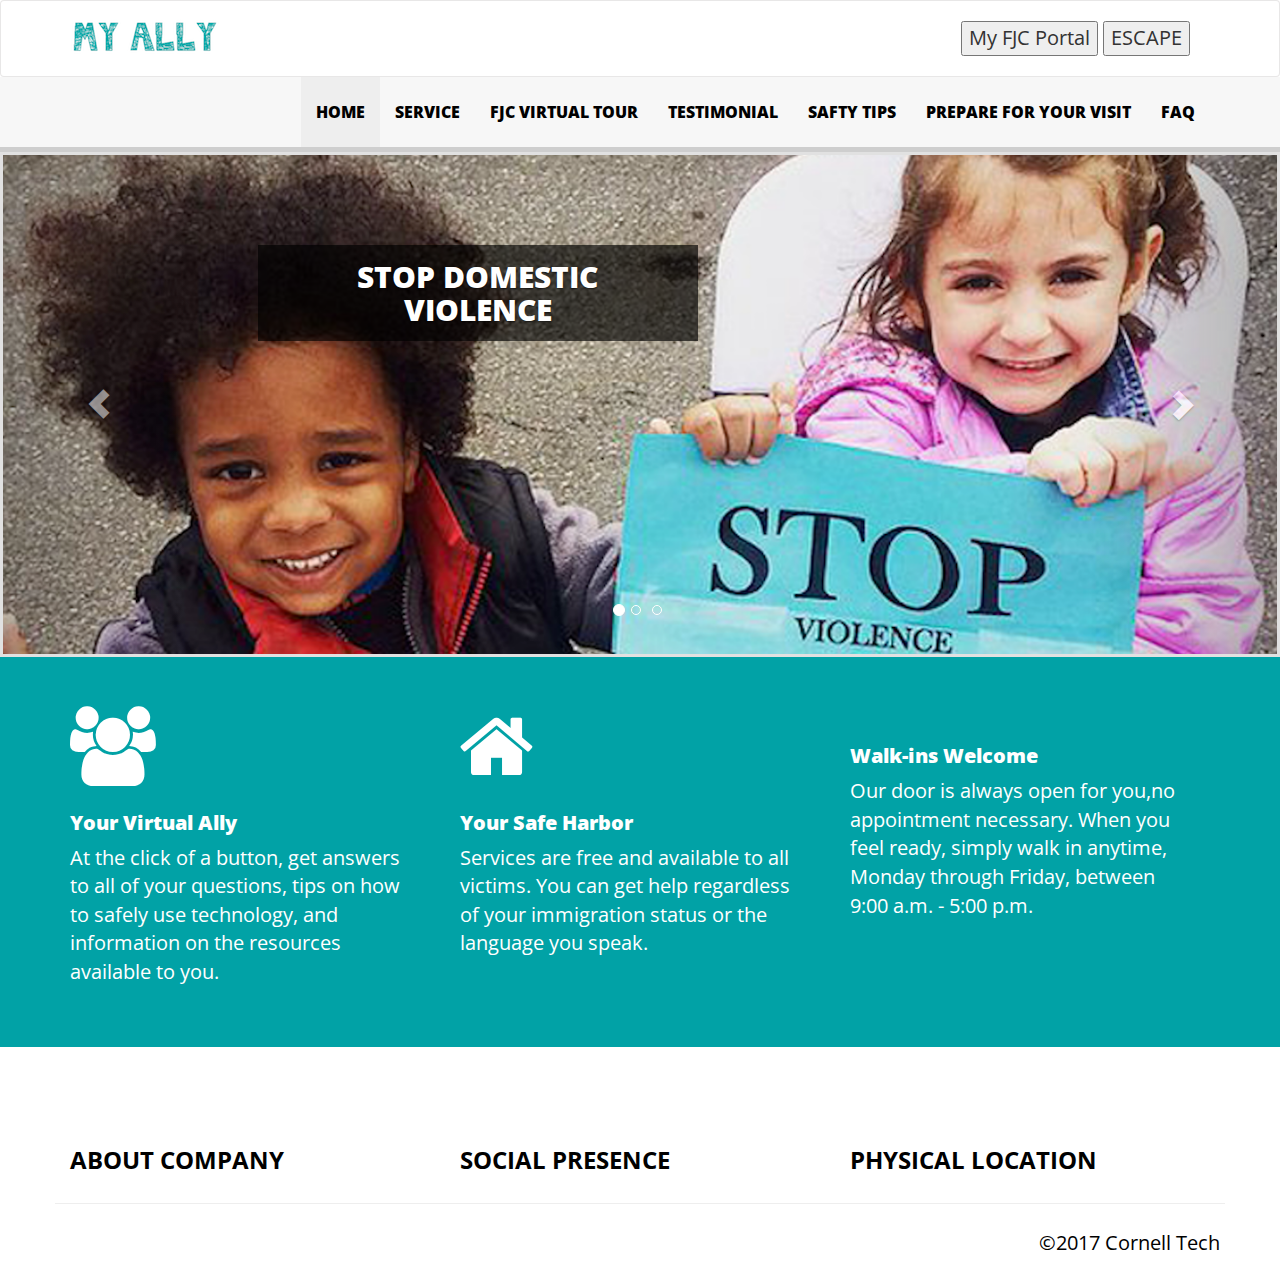
==== index.html @ 75438a45 "update" ====
﻿<!DOCTYPE html>
<html xmlns="http://www.w3.org/1999/xhtml">
<head>
    <meta charset="utf-8" />
    <meta name="viewport" content="width=device-width, initial-scale=1, maximum-scale=1" />
    <meta name="description" content="" />
    <meta name="author" content="" />
    <!--[if IE]>
        <meta http-equiv="X-UA-Compatible" content="IE=edge,chrome=1">
        <![endif]-->
    <title>My Ally</title>

    <!-- BOOTSTRAP CORE STYLE  -->
    <link href="assets/css/bootstrap.css" rel="stylesheet" />
    <!-- FONT AWESOME STYLE  -->
    <link href="assets/css/font-awesome.css" rel="stylesheet" />
    <!-- ANIMATE STYLE  -->
    <link href="assets/css/animate.css" rel="stylesheet" />
    <!-- FLEXSLIDER STYLE  -->
    <link href="assets/css/flexslider.css" rel="stylesheet" />
    <!-- CUSTOM STYLE  -->
    <link href="assets/css/style.css" rel="stylesheet" />
    <!-- GOOGLE FONTS  -->
    <link href='http://fonts.googleapis.com/css?family=Open+Sans+Condensed:300' rel='stylesheet' type='text/css' />
     <link href='http://fonts.googleapis.com/css?family=Open+Sans' rel='stylesheet' type='text/css' />
    <link href='http://fonts.googleapis.com/css?family=Lobster' rel='stylesheet' type='text/css' />
    
</head>
<body>

 <div class="navbar navbar-inverse set-radius-zero" >
        <div class="container">
            <div class="navbar-header">
                <button type="button" class="navbar-toggle" data-toggle="collapse" data-target=".navbar-collapse">
                    <span class="icon-bar"></span>
                    <span class="icon-bar"></span>
                    <span class="icon-bar"></span>
                </button>
                <a class="navbar-brand" href="index.html">

                    <img src="assets/img/logo.png" />
                </a>

            </div>
            <div class="right-div">
            <button type="button">My FJC Portal</button>
            <button type="button">ESCAPE</button>
<!-- <strong>Support : </strong>  info@yourdomain.com -->
            </div>
          
        </div>
    </div>
    <!-- LOGO HEADER END-->
    <section class="menu-section">
        <div class="container">
            <div class="row ">
                <div class="col-md-12">
                    <div class="navbar-collapse collapse ">
                        <ul id="menu-top" class="nav navbar-nav navbar-right">
                            <li><a href="index.html" class="menu-top-active" >HOME</a></li>
                            <li><a href="blank.html">SERVICE</a></li>

                             <li><a href="gallery.html" >FJC VIRTUAL TOUR</a></li>
                             <li><a href="features.html">TESTIMONIAL</a></li>
                            <li><a href="contact.html">SAFTY TIPS</a></li>
                            <li><a href="blank.html">PREPARE FOR YOUR VISIT</a></li>
                            <li><a href="faq.html">FAQ</a></li>

                        </ul>
                    </div>
                </div>

            </div>
        </div>
    </section>
     <!-- MENU SECTION END-->
    <div id="slideshow-sec">
        <div id="carousel-div" class="carousel slide" data-ride="carousel" >
                   
                    <div class="carousel-inner">
                        <div class="item active">

                            <img src="assets/img/tt1.png" alt="" />
                            <div class="carousel-caption">
                          <h1 class="wow slideInLeft" data-wow-duration="2s" > Stop Domestic Violence</h1>      
                                 <!-- <h2 class="wow slideInRight" data-wow-duration="2s" >Muti Purpose Use</h2>   -->
                            </div>
                           
                        </div>
                        <div class="item">
                            <img src="assets/img/tt2.jpg" alt="" />
                            <div class="carousel-caption">
                          <h1 class="wow slideInLeft" data-wow-duration="2s" >Fight against Domestic Violence</h1>      
                                 <!-- <h2 class="wow slideInRight" data-wow-duration="2s" >Bootstrap 3.2</h2>   -->
                            </div>
                        </div>
                        <div class="item">
                            <img src="assets/img/tt3.jpg" alt="" />
                            <div class="carousel-caption"><h1 class="wow slideInLeft" data-wow-duration="2s" >We Need a Peaceful Family </h1>      
                                 <!-- <h2 class="wow slideInRight" data-wow-duration="2s" >Free To Download</h2>   -->
                            </div>
                           
                        </div>
                    </div>
                    <!--INDICATORS-->
                     <ol class="carousel-indicators">
                        <li data-target="#carousel-div" data-slide-to="0" class="active"></li>
                        <li data-target="#carousel-div" data-slide-to="1"></li>
                        <li data-target="#carousel-div" data-slide-to="2"></li>
                    </ol>
                    <!--PREVIUS-NEXT BUTTONS-->
                     <a class="left carousel-control" href="#carousel-div" data-slide="prev">
    <span class="glyphicon glyphicon-chevron-left"></span>
  </a>
  <a class="right carousel-control" href="#carousel-div" data-slide="next">
    <span class="glyphicon glyphicon-chevron-right"></span>
  </a>
                </div>
    </div>
    <!-- SLIDESHOW SECTION END-->
    <div class="below-slideshow">
         <div class="container">
        <div class="row">
            <div class="col-lg-4 col-md-4 col-sm-4 col-xs-12">
                <div class="txt-block">

              
                <i class="fa fa-users fa-4x"></i>

									<h4>Your Virtual Ally</h4>
									<p >
										At the click of a button, get answers to all of your questions, tips on how to safely use technology, and information on the resources available to you.
 
									</p>
                      </div>
            </div>
            <div class="col-lg-4 col-md-4 col-sm-4 col-xs-12">
                <div class="txt-block">

              
                <i class="fa fa-home fa-4x"></i>
									<h4>Your Safe Harbor</h4>
									<p >
										Services are free and available to all victims. You can get help regardless of your immigration status or the language you speak.
									</p>
                      </div>
            </div>
            <div class="col-lg-4 col-md-4 col-sm-4 col-xs-12">
                <div class="txt-block">

              
                <i class="fa fa-gtip fa-4x"></i>
									<h4>Walk-ins Welcome</h4>
									<p >
										Our door is always open for you,no appointment necessary. When you feel ready, simply walk in anytime, Monday through Friday, between 9:00 a.m. - 5:00 p.m.
									</p>
                      </div>
            </div>
        </div>

    </div>
    </div>
    <!-- BELOW SLIDESHOW SECTION END-->
<!--       <div class="container">
        <div class="row">
            <div class="col-lg-12 col-md-12 col-sm-12 col-xs-12">
             <h1 class="tag-home">  Lorem ipsum dolor sit amet, <strong>consectetur adipiscing elit</strong>. Mauris sagittis felis dolor vitae. Mauris sagittis felis dolor vitae Mauris sagittis felis dolor vitae.</h1> 
               <hr />
                 </div>
            </div>
          </div> -->
     <!-- TAG HOME SECTION END-->
   
<!--             <div class="container">
             
        <div class="row pad-set">
            <div class="col-lg-6 col-md-6 col-sm-6 col-xs-12">
                <div class="just-txt-div">
                    <h2>JUST A CREATIVE THOUGHT</h2>
                    <br />
                <p>
                     Lorem ipsum dolor sit amet, <strong>consectetur adipiscing elit</strong>. 
                    Mauris sagittis felis dolor vitae. Mauris sagittis felis dolor vitae Mauris sagittis 
                    felis dolor vitae.
                </p>
                     <p>
                     Lorem ipsum dolor sit amet, <strong>consectetur adipiscing elit</strong>. 
                    Mauris sagittis felis dolor vitae. Mauris sagittis felis dolor vitae Mauris sagittis 
                    felis dolor vitae.
                </p>
                    <p>
                     Lorem ipsum dolor sit amet, <strong>consectetur adipiscing elit</strong>. 
                    Mauris sagittis felis dolor vitae. Mauris sagittis felis dolor vitae Mauris sagittis 
                    felis dolor vitae.
                </p>
                </div>
                
                </div>
             <div class="col-lg-6 col-md-6 col-sm-6 col-xs-12">
                  <div class="just-txt-div">
                      <br />
                 <iframe class="vedio-style" src="http://www.youtube.com/embed/VpZmIiIXuZ0"></iframe>
                      </div>
                </div>
            </div>
          </div>       -->
  
   <!--VEDIO SECTION END-->
  <!--   <div class="parallax-like">
        <div class="overlay">

       
       <div class="container">
        <div class="row">
            <div class="col-lg-3 col-md-3 col-sm-3 col-xs-12">
                <div class="just-txt-div">
                  <strong> 300+</strong> 
                    <p>
                        Clients
                    </p>
                </div>
                </div>
            <div class="col-lg-3 col-md-3 col-sm-3 col-xs-12">
                <div class="just-txt-div">
                  <strong> 100+</strong> 
                    <p>
                        Offices
                    </p>
                </div>
                </div>
            <div class="col-lg-3 col-md-3 col-sm-3 col-xs-12">
                <div class="just-txt-div">
                  <strong> 50000+</strong> 
                    <p>
                        Employees
                    </p>
                </div>
                </div>
            <div class="col-lg-3 col-md-3 col-sm-3 col-xs-12">
                <div class="just-txt-div">
                  <strong> 500+</strong> 
                    <p>
                        Projects
                    </p>
                </div>
                </div>
            </div>
           </div>
             </div>
    </div> -->
     <!-- PARALLAX LIKE SECTION END-->
 <!--    <div class="just-sec">
        

        <div class="container">
             <div class="row">
            <div class="col-lg-12 col-md-12 col-sm-12 col-xs-12">
                <h1 class="head-line">Feature List </h1>
                </div>
            </div>
        <div class="row">
            <div class="col-lg-4 col-md-4 col-sm-4 col-xs-12">
                <div class="just-txt-div">

              
                <i class="fa fa-exchange fa-3x"></i>
									<h4>Hand Crafted </h4>
									<p >
										Lorem ipsum dolor sit amet, consectetur adipiscing elit. Mauris sagittis felis dolor vitae.
									</p>
                   
                      </div>
            </div>
            <div class="col-lg-4 col-md-4 col-sm-4 col-xs-12">
                <div class="just-txt-div">

              
                <i class="fa fa-key fa-3x"></i>
									<h4>Easy To Customize</h4>
									<p >
										Lorem ipsum dolor sit amet, consectetur adipiscing elit. Mauris sagittis felis dolor vitae.
									</p>
                    
                      </div>
            </div>
            <div class="col-lg-4 col-md-4 col-sm-4 col-xs-12">
                <div class="just-txt-div">

              
                <i class="fa fa-legal fa-3x"></i>
									<h4>Light Weight</h4>
									<p >
										Lorem ipsum dolor sit amet, consectetur adipiscing elit. Mauris sagittis felis dolor vitae.
									</p>
                 
                      </div>
            </div>
        </div>
             
    </div>
    </div>   -->       
     <!--JUST SECTION END-->
  <!--     <div class="container " >
         <div class="row ">
            <div class="col-lg-12 col-md-12 col-sm-12 col-xs-12">
                <h1 class="head-line">Our Clients </h1>
                <br />
                </div>
            </div>
             <div class="row ">
            <div class="col-lg-12 col-md-12 col-sm-12 col-xs-12">
                <hr />
                 <div class="flexslider carousel">
          <ul class="slides">
            <li>
  	    	    <img src="assets/img/client.jpg" />
  	    		</li>
  	    		 <li>
  	    	    <img src="assets/img/client.jpg" />
  	    		</li>
               <li>
  	    	    <img src="assets/img/client.jpg" />
  	    		</li>
               <li>
  	    	    <img src="assets/img/client.jpg" />
  	    		</li>
            <li>
  	    	    <img src="assets/img/client.jpg" />
  	    		</li>
  	    		 <li>
  	    	    <img src="assets/img/client.jpg" />
  	    		</li>
               <li>
  	    	    <img src="assets/img/client.jpg" />
  	    		</li>
               <li>
  	    	    <img src="assets/img/client.jpg" />
  	    		</li>
              <li>
  	    	    <img src="assets/img/client.jpg" />
  	    		</li>
  	    		 <li>
  	    	    <img src="assets/img/client.jpg" />
  	    		</li>
               <li>
  	    	    <img src="assets/img/client.jpg" />
  	    		</li>
               <li>
  	    	    <img src="assets/img/client.jpg" />
  	    		</li>
              <li>
  	    	    <img src="assets/img/client.jpg" />
  	    		</li>
  	    		 <li>
  	    	    <img src="assets/img/client.jpg" />
  	    		</li>
               <li>
  	    	    <img src="assets/img/client.jpg" />
  	    		</li>
               <li>
  	    	    <img src="assets/img/client.jpg" />
  	    		</li>
              <li>
  	    	    <img src="assets/img/client.jpg" />
  	    		</li>
  	    		 <li>
  	    	    <img src="assets/img/client.jpg" />
  	    		</li>
               <li>
  	    	    <img src="assets/img/client.jpg" />
  	    		</li>
               <li>
  	    	    <img src="assets/img/client.jpg" />
  	    		</li>
          </ul>
        </div>
                <hr />
                <br />
                </div>
            </div>
         </div> -->
 <!--     CLIENT SECTION END
     <div class="container " >
             <div class="row">
            <div class="col-lg-10 col-md-10 col-sm-10 col-lg-offset-1 col-md-offset-1 col-sm-offset-1 col-xs-12 set-div">
                <div class="just-txt-div text-center">
                    <h3><strong>-- Lorem ipsum dolor sit --</strong> </h3>
                    <p>
                         Lorem Lorem ipsum dolor sit amet <strong> Lorem ipsum dolor sit ametLorem </strong> ipsum dolor sit ametLorem 
                ipsum dolor sit ametLorem ipsum dolor 
                      <br /><br />
                    </p>
                      <a class="btn btn-info btn-lg" href="#">Read More Here</a>
                    &nbsp;&nbsp;
                    <a class="btn btn-success btn-lg" href="#">Download Now </a>
                </div>
               
                </div>
            </div>
         </div>  -->
      <!--SET-DIV SECTION END-->
   
   <div class="footer-sec">
         <div class="container">
        <div class="row">
            <div class="col-lg-4 col-md-4 col-sm-4 col-xs-12">

              
									<h3> <strong>ABOUT COMPANY</strong> </h3>
									<!-- <p style="padding-right:50px;" >
										Lorem ipsum dolor sit amet, consectetur adipiscing elit. Mauris sagittis felis dolor vitae.
                                        Lorem ipsum dolor sit amet, consectetur adipiscing elit. Mauris sagittis felis dolor vitae.
									</p> -->
            </div>
            <div class="col-lg-4 col-md-4 col-sm-4 col-xs-12 social-div">
               

              
										<h3> <strong>SOCIAL PRESENCE</strong> </h3>
               <!--  We love to be social,Catch Us On
                <a href="#" ><h4>FACEBOOK </h4></a>
                   <a href="#" ><h4>TWITTER </h4></a>
                 <a href="#" ><h4>LINKEDIN </h4></a>
									 -->
                    
            </div>
            <div class="col-lg-4 col-md-4 col-sm-4 col-xs-12">
            <h3> <strong>PHYSICAL LOCATION</strong> </h3>
               <!--  Reach Us Below:
                <br />
                <h4>90/567, Raw Street Lane,</h4>
                 <h4>United States of America,</h4>
                 <h4>Pin: 309987-09</h4>
            </div> -->
        </div>
 <div class="row">
            <div class="col-lg-12 col-md-12 col-sm-12 col-xs-12">
                <hr />
                <div style="text-align:right;padding:5px;">
                    &copy;2017  Cornell Tech <a href="http://www.binarytheme.com/" style="color:#fff;" target="_blank" > </a>
                </div>
            </div>
    </div>
    </div>
       </div>
     <!--FOOTER SECTION END-->
      <!-- WE PUT SCRIPTS AT THE END TO LOAD PAGE FASTER-->
     <!--CORE SCRIPTS PLUGIN-->
    <script src="assets/js/jquery-1.11.1.min.js"></script>
     <!--BOOTSTRAP SCRIPTS PLUGIN-->
<script src="assets/js/bootstrap.js"></script>
     <!--WOW SCRIPTS PLUGIN-->
    <script src="assets/js/wow.js"></script>
     <!--FLEXSLIDER SCRIPTS PLUGIN-->
    <script src="assets/js/jquery.flexslider.js"></script>
     <!--CUSTOM SCRIPTS -->
    <script src="assets/js/custom.js"></script>
</body>

</html>
---- assets/css/style.css ----
﻿
/*=============================================================
    Authour URI: www.binarytheme.com
    License: Commons Attribution 3.0

    http://creativecommons.org/licenses/by/3.0/

    100% Free To use For Personal And Commercial Use.
    IN EXCHANGE JUST GIVE US CREDITS AND TELL YOUR FRIENDS ABOUT US
   
    ========================================================  */

/* =============================================================
   GENERAL STYLES
 ============================================================ */

body {
    font-family: 'Open Sans Condensed', sans-serif;
    font-size:20px;
}

h1,h2,h4 {
    font-family: 'Open Sans', sans-serif;
}
.just-txt-div {
    padding-bottom:30px;
    padding-top:30px;
}
.just-txt-div h3{
  text-align: center;
  color: #01a2a6
}
    .just-txt-div p {
        padding:10px;

    }
.head-line {
    font-weight:500;
    text-align:center;
    text-transform:uppercase;
    font-size:30px;
    font-family: 'Lobster', cursive;
}
.pad-set {
    padding-top:50px;
     padding-bottom:50px;
}
.pad-top {
     padding-top:50px;
}
/* =============================================================
   NAVBAR & MENU STYLES
 ============================================================ */

.right-div {
    float: right; 
    padding: 20px;
    font-size:20px;
}
#menu-top a {
    color:#000;
    text-decoration:none;
    font-weight:500;
    padding: 25px 15px 25px 15px;
    text-transform:uppercase;
    font-size:16px;
    font-weight:900;

}
.menu-section {
    background-color: #f7f7f7;
    border-bottom:5px solid #CECECE;
    width:100%
}
.menu-top-active {
    background-color:#eeeeee;
}
.navbar-inverse {
background-color: #FFF;
border-color: rgba(155, 153, 153, 0.23);

}

.navbar {
    min-height: 70px;
    margin-bottom: 0px;
   
}
.navbar-inverse .navbar-collapse, .navbar-inverse .navbar-form {
    border-color:transparent;
}
.navbar-toggle {
background-color: black;
border: 1px solid black;
}


/* =============================================================
   SLIDESHOW / CAROUSEL STYLES
 ============================================================ */

#carousel-div {
    border:3px solid #e1e1e1;
}
.carousel-caption {
    top:50px;
}
    .carousel-caption h1 {
        text-align:center;
        font-size:30px;
        font-weight:900;
        text-transform:uppercase;
        background-color:rgba(0, 0, 0, 0.65);
        max-width:440px;
        padding:15px 25px;
        


    }
     .carousel-caption h2 {
        text-align:center;
        font-size:25px;
        font-weight:900;
        text-transform:uppercase;
        background-color:rgba(0, 0, 0, 0.65);
        max-width:340px;
        padding:15px 25px;
        


    }
 /* =============================================================
    PAGE STYLES
 ============================================================ */
.below-slideshow {
    color:#fff;
    background:#01a2a6;
    padding-bottom:50px;
    
}
    .below-slideshow i {
        padding-bottom:15px;
    }
    .below-slideshow .txt-block {
        
        padding-top:50px;
    }
     .below-slideshow h4 {
        font-weight:800;
        font-size:20px;
    }
    .below-slideshow p {
        padding-right:30px;
    }
.tag-home {
    padding-top:50px;
    padding-bottom:30px;
    font-size:30px;
    text-align:center;
    line-height:45px
}

.parallax-like {
margin-top: 20px;
margin-bottom: 20px;
background: url(../img/par.jpg) no-repeat center center;
padding: 0;
-webkit-background-size: cover;
background-size: cover;
color: #fff;
background-attachment: fixed;
}
    .parallax-like .overlay {
        min-height:200px;
        background: rgba(15, 15, 15, 0.66);
        font-size:50px;
        
        
    }
    .vedio-style {
border: 0px;
width: 100%;
min-height: 300px;
}
.just-sec {
    padding-top:50px;
    padding-bottom:70px;
}
.set-div {
    border:1px solid #01a2a6;
    border-radius:10px;
    -webkit-border-radius:10px;
    -moz-border-radius:10px;
}
.footer-sec {
    margin-top:50px;
    padding-top:30px;
    color:#000;
    background:#fff;
    /*background:#01a2a6;*/
    padding-bottom:20px;
    
}
.flexslider {
    -webkit-box-shadow: 0 0px 0px rgba(0,0,0,0);
     -moz-box-shadow: 0 0px 0px rgba(0,0,0,0);
    -o-box-shadow: 0 0px 0px rgba(0,0,0,0);
    box-shadow: 0 0px 0px rgba(0,0,0,0);
}
.social-div a,a:hover{
    color:#fff;
    text-decoration:none;
}
.set-about-img {
    border:10px double #01a2a6;
     max-height:200px;
}
/*==========================================
   GALLERY/ PORTFOLIO STYLES
    =====================================================*/

#port-folio {
    padding-top: 80px; 
    padding-bottom: 100px; 
}
.portfolio-item {
    border:15px double #01a2a6;
    margin:3px;
}
    .portfolio-item p {
        padding:30px;
        color:#fff;
    }

.portfolio-item .overlay {
   position: absolute;
  top: 0;
  left: 0;
    width: 100%;
  height: 100%;
  opacity: 0;
  background-color: #CECECE;
  text-align: center;
  vertical-align: middle;
  -webkit-transition: opacity 300ms;
  -moz-transition: opacity 300ms;
  -o-transition: opacity 300ms;
  transition: opacity 300ms;
  cursor:pointer;
  border-radius: 5px;
  -moz-border-radius:5px;
  -webkit-border-radius:5px;
 
}
.portfolio-item .overlay .preview {
  position: relative;
  top: 50%;
  display: inline-block;
  margin-top: -20px;
}
.portfolio-item:hover .overlay {
  opacity: 1;
  zoom: 1;
	filter: alpha(opacity=100);
}
.overlay a,overlay a:hover{
    color:#fff;
    text-decoration:none;
}
#port-folio .overlay p > span {
    display:block;
    padding-bottom:20px;
}

/*==========================================
   GALLERY/ PORTFOLIO FILTER STYLES
    =====================================================*/
ul#filters {
	padding: 0px;
}
#filters {
	margin: 3% 0;
	padding: 0;
	list-style: none;
	text-align: center;
}
	#filters li {
		display: -webkit-inline-box;
	}
	#filters li span {
		display: block;
		padding: 5px 4px;
		text-decoration: none;
		color: #d51111;
		cursor: pointer;
		font-size: 18px;
	}
 	#port-folio .portfolio-item {
		-webkit-box-sizing: border-box;
		-moz-box-sizing: border-box;
		-o-box-sizing: border-box;
		width: 100%;		
        opacity:.2;
		float:left;
		overflow:hidden;
	}
	

/* =============================================================
  MEDIA QUERIES 
 ============================================================ */


@media (min-width: 740px) and (max-width: 1040px) {
    .carousel-caption h2 {
        display: none;
    }
}

@media (min-width: 100px) and (max-width: 740px) {
    .carousel-caption h1 {
        display: none;
    }

    .carousel-caption h2 {
        display: none;
    }
}
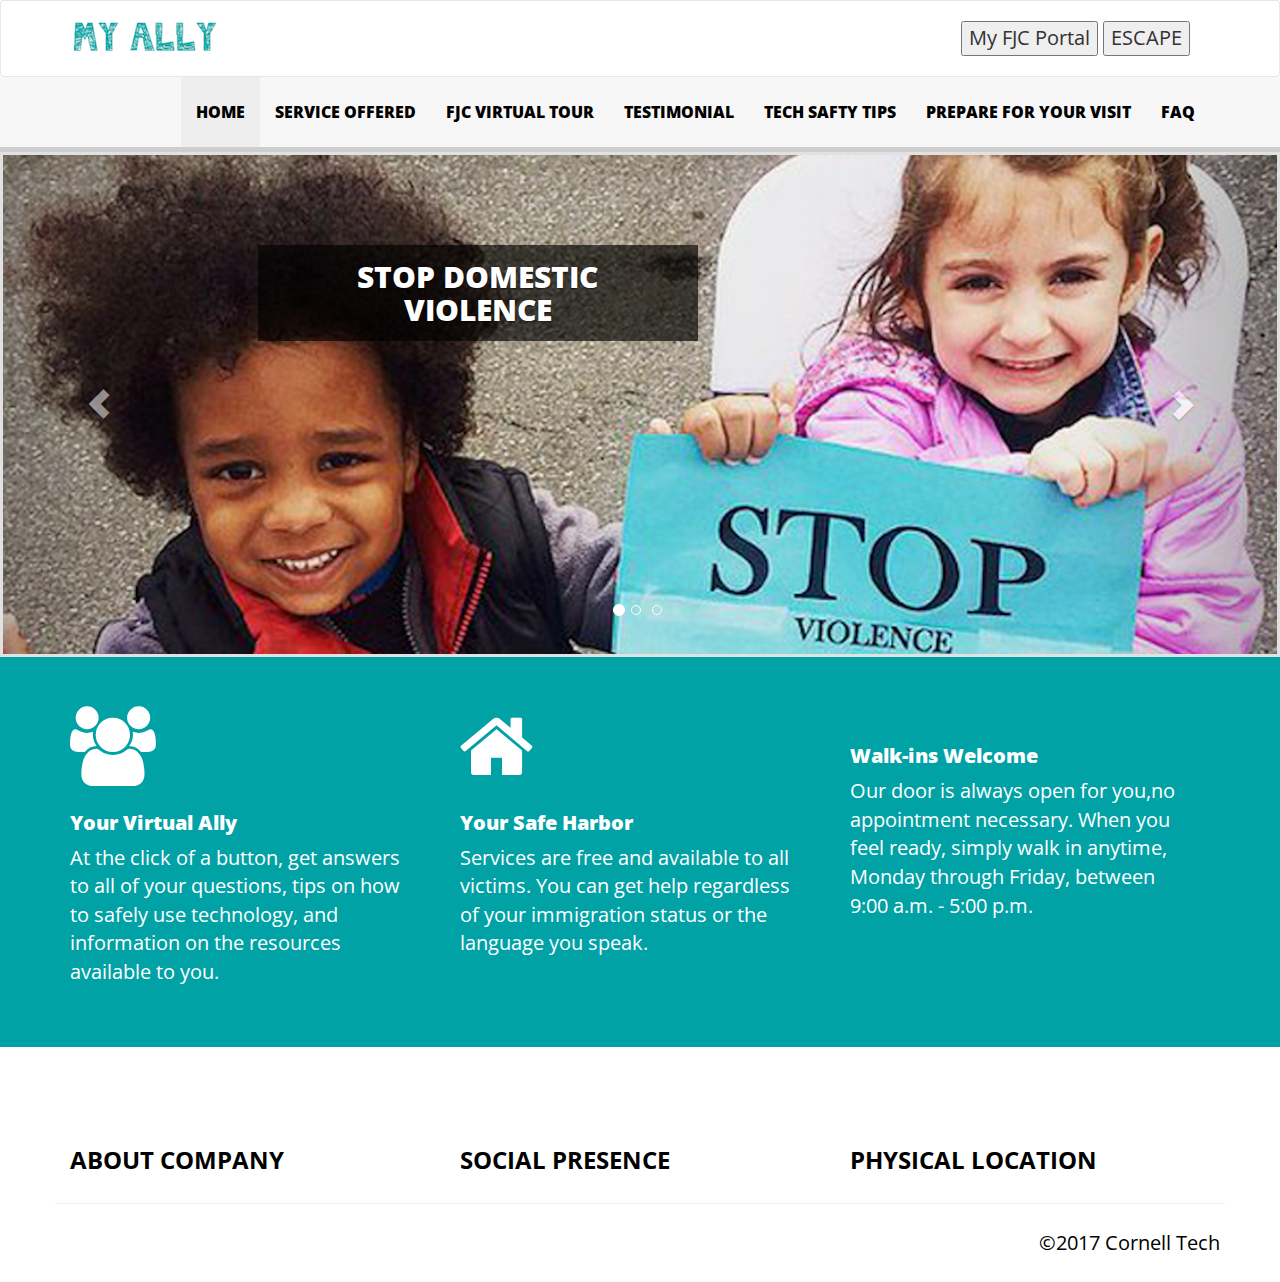
==== commit ecf71b6f: "Update" ====
--- a/index.html
+++ b/index.html
@@ -24,7 +24,7 @@
     <link href='http://fonts.googleapis.com/css?family=Open+Sans+Condensed:300' rel='stylesheet' type='text/css' />
      <link href='http://fonts.googleapis.com/css?family=Open+Sans' rel='stylesheet' type='text/css' />
     <link href='http://fonts.googleapis.com/css?family=Lobster' rel='stylesheet' type='text/css' />
-    
+
 </head>
 <body>
 
@@ -47,7 +47,7 @@
             <button type="button">ESCAPE</button>
 <!-- <strong>Support : </strong>  info@yourdomain.com -->
             </div>
-          
+
         </div>
     </div>
     <!-- LOGO HEADER END-->
@@ -58,14 +58,12 @@
                     <div class="navbar-collapse collapse ">
                         <ul id="menu-top" class="nav navbar-nav navbar-right">
                             <li><a href="index.html" class="menu-top-active" >HOME</a></li>
-                            <li><a href="blank.html">SERVICE</a></li>
-
-                             <li><a href="gallery.html" >FJC VIRTUAL TOUR</a></li>
-                             <li><a href="features.html">TESTIMONIAL</a></li>
-                            <li><a href="contact.html">SAFTY TIPS</a></li>
-                            <li><a href="blank.html">PREPARE FOR YOUR VISIT</a></li>
+                            <li><a href="service.html">SERVICE OFFERED</a></li>
+                            <li><a href="tour.html">FJC VIRTUAL TOUR</a></li>
+                            <li><a href="testimonial.html">TESTIMONIAL</a></li>
+                            <li><a href="techtips.html">TECH SAFTY TIPS</a></li>
+                            <li><a href="visit.html">PREPARE FOR YOUR VISIT</a></li>
                             <li><a href="faq.html">FAQ</a></li>
-
                         </ul>
                     </div>
                 </div>
@@ -76,30 +74,30 @@
      <!-- MENU SECTION END-->
     <div id="slideshow-sec">
         <div id="carousel-div" class="carousel slide" data-ride="carousel" >
-                   
+
                     <div class="carousel-inner">
                         <div class="item active">
 
                             <img src="assets/img/tt1.png" alt="" />
                             <div class="carousel-caption">
-                          <h1 class="wow slideInLeft" data-wow-duration="2s" > Stop Domestic Violence</h1>      
+                          <h1 class="wow slideInLeft" data-wow-duration="2s" > Stop Domestic Violence</h1>
                                  <!-- <h2 class="wow slideInRight" data-wow-duration="2s" >Muti Purpose Use</h2>   -->
                             </div>
-                           
+
                         </div>
                         <div class="item">
                             <img src="assets/img/tt2.jpg" alt="" />
                             <div class="carousel-caption">
-                          <h1 class="wow slideInLeft" data-wow-duration="2s" >Fight against Domestic Violence</h1>      
+                          <h1 class="wow slideInLeft" data-wow-duration="2s" >Fight against Domestic Violence</h1>
                                  <!-- <h2 class="wow slideInRight" data-wow-duration="2s" >Bootstrap 3.2</h2>   -->
                             </div>
                         </div>
                         <div class="item">
                             <img src="assets/img/tt3.jpg" alt="" />
-                            <div class="carousel-caption"><h1 class="wow slideInLeft" data-wow-duration="2s" >We Need a Peaceful Family </h1>      
+                            <div class="carousel-caption"><h1 class="wow slideInLeft" data-wow-duration="2s" >We Need a Peaceful Family </h1>
                                  <!-- <h2 class="wow slideInRight" data-wow-duration="2s" >Free To Download</h2>   -->
                             </div>
-                           
+
                         </div>
                     </div>
                     <!--INDICATORS-->
@@ -124,20 +122,20 @@
             <div class="col-lg-4 col-md-4 col-sm-4 col-xs-12">
                 <div class="txt-block">
 
-              
+
                 <i class="fa fa-users fa-4x"></i>
 
 									<h4>Your Virtual Ally</h4>
 									<p >
 										At the click of a button, get answers to all of your questions, tips on how to safely use technology, and information on the resources available to you.
- 
+
 									</p>
                       </div>
             </div>
             <div class="col-lg-4 col-md-4 col-sm-4 col-xs-12">
                 <div class="txt-block">
 
-              
+
                 <i class="fa fa-home fa-4x"></i>
 									<h4>Your Safe Harbor</h4>
 									<p >
@@ -148,7 +146,7 @@
             <div class="col-lg-4 col-md-4 col-sm-4 col-xs-12">
                 <div class="txt-block">
 
-              
+
                 <i class="fa fa-gtip fa-4x"></i>
 									<h4>Walk-ins Welcome</h4>
 									<p >
@@ -164,37 +162,37 @@
 <!--       <div class="container">
         <div class="row">
             <div class="col-lg-12 col-md-12 col-sm-12 col-xs-12">
-             <h1 class="tag-home">  Lorem ipsum dolor sit amet, <strong>consectetur adipiscing elit</strong>. Mauris sagittis felis dolor vitae. Mauris sagittis felis dolor vitae Mauris sagittis felis dolor vitae.</h1> 
+             <h1 class="tag-home">  Lorem ipsum dolor sit amet, <strong>consectetur adipiscing elit</strong>. Mauris sagittis felis dolor vitae. Mauris sagittis felis dolor vitae Mauris sagittis felis dolor vitae.</h1>
                <hr />
                  </div>
             </div>
           </div> -->
      <!-- TAG HOME SECTION END-->
-   
+
 <!--             <div class="container">
-             
+
         <div class="row pad-set">
             <div class="col-lg-6 col-md-6 col-sm-6 col-xs-12">
                 <div class="just-txt-div">
                     <h2>JUST A CREATIVE THOUGHT</h2>
                     <br />
                 <p>
-                     Lorem ipsum dolor sit amet, <strong>consectetur adipiscing elit</strong>. 
-                    Mauris sagittis felis dolor vitae. Mauris sagittis felis dolor vitae Mauris sagittis 
+                     Lorem ipsum dolor sit amet, <strong>consectetur adipiscing elit</strong>.
+                    Mauris sagittis felis dolor vitae. Mauris sagittis felis dolor vitae Mauris sagittis
                     felis dolor vitae.
                 </p>
                      <p>
-                     Lorem ipsum dolor sit amet, <strong>consectetur adipiscing elit</strong>. 
-                    Mauris sagittis felis dolor vitae. Mauris sagittis felis dolor vitae Mauris sagittis 
+                     Lorem ipsum dolor sit amet, <strong>consectetur adipiscing elit</strong>.
+                    Mauris sagittis felis dolor vitae. Mauris sagittis felis dolor vitae Mauris sagittis
                     felis dolor vitae.
                 </p>
                     <p>
-                     Lorem ipsum dolor sit amet, <strong>consectetur adipiscing elit</strong>. 
-                    Mauris sagittis felis dolor vitae. Mauris sagittis felis dolor vitae Mauris sagittis 
+                     Lorem ipsum dolor sit amet, <strong>consectetur adipiscing elit</strong>.
+                    Mauris sagittis felis dolor vitae. Mauris sagittis felis dolor vitae Mauris sagittis
                     felis dolor vitae.
                 </p>
                 </div>
-                
+
                 </div>
              <div class="col-lg-6 col-md-6 col-sm-6 col-xs-12">
                   <div class="just-txt-div">
@@ -204,17 +202,17 @@
                 </div>
             </div>
           </div>       -->
-  
+
    <!--VEDIO SECTION END-->
   <!--   <div class="parallax-like">
         <div class="overlay">
 
-       
+
        <div class="container">
         <div class="row">
             <div class="col-lg-3 col-md-3 col-sm-3 col-xs-12">
                 <div class="just-txt-div">
-                  <strong> 300+</strong> 
+                  <strong> 300+</strong>
                     <p>
                         Clients
                     </p>
@@ -222,7 +220,7 @@
                 </div>
             <div class="col-lg-3 col-md-3 col-sm-3 col-xs-12">
                 <div class="just-txt-div">
-                  <strong> 100+</strong> 
+                  <strong> 100+</strong>
                     <p>
                         Offices
                     </p>
@@ -230,7 +228,7 @@
                 </div>
             <div class="col-lg-3 col-md-3 col-sm-3 col-xs-12">
                 <div class="just-txt-div">
-                  <strong> 50000+</strong> 
+                  <strong> 50000+</strong>
                     <p>
                         Employees
                     </p>
@@ -238,7 +236,7 @@
                 </div>
             <div class="col-lg-3 col-md-3 col-sm-3 col-xs-12">
                 <div class="just-txt-div">
-                  <strong> 500+</strong> 
+                  <strong> 500+</strong>
                     <p>
                         Projects
                     </p>
@@ -250,7 +248,7 @@
     </div> -->
      <!-- PARALLAX LIKE SECTION END-->
  <!--    <div class="just-sec">
-        
+
 
         <div class="container">
              <div class="row">
@@ -262,43 +260,43 @@
             <div class="col-lg-4 col-md-4 col-sm-4 col-xs-12">
                 <div class="just-txt-div">
 
-              
+
                 <i class="fa fa-exchange fa-3x"></i>
 									<h4>Hand Crafted </h4>
 									<p >
 										Lorem ipsum dolor sit amet, consectetur adipiscing elit. Mauris sagittis felis dolor vitae.
 									</p>
-                   
-                      </div>
-            </div>
-            <div class="col-lg-4 col-md-4 col-sm-4 col-xs-12">
-                <div class="just-txt-div">
-
-              
+
+                      </div>
+            </div>
+            <div class="col-lg-4 col-md-4 col-sm-4 col-xs-12">
+                <div class="just-txt-div">
+
+
                 <i class="fa fa-key fa-3x"></i>
 									<h4>Easy To Customize</h4>
 									<p >
 										Lorem ipsum dolor sit amet, consectetur adipiscing elit. Mauris sagittis felis dolor vitae.
 									</p>
-                    
-                      </div>
-            </div>
-            <div class="col-lg-4 col-md-4 col-sm-4 col-xs-12">
-                <div class="just-txt-div">
-
-              
+
+                      </div>
+            </div>
+            <div class="col-lg-4 col-md-4 col-sm-4 col-xs-12">
+                <div class="just-txt-div">
+
+
                 <i class="fa fa-legal fa-3x"></i>
 									<h4>Light Weight</h4>
 									<p >
 										Lorem ipsum dolor sit amet, consectetur adipiscing elit. Mauris sagittis felis dolor vitae.
 									</p>
-                 
-                      </div>
-            </div>
-        </div>
-             
-    </div>
-    </div>   -->       
+
+                      </div>
+            </div>
+        </div>
+
+    </div>
+    </div>   -->
      <!--JUST SECTION END-->
   <!--     <div class="container " >
          <div class="row ">
@@ -386,26 +384,26 @@
                 <div class="just-txt-div text-center">
                     <h3><strong>-- Lorem ipsum dolor sit --</strong> </h3>
                     <p>
-                         Lorem Lorem ipsum dolor sit amet <strong> Lorem ipsum dolor sit ametLorem </strong> ipsum dolor sit ametLorem 
-                ipsum dolor sit ametLorem ipsum dolor 
+                         Lorem Lorem ipsum dolor sit amet <strong> Lorem ipsum dolor sit ametLorem </strong> ipsum dolor sit ametLorem
+                ipsum dolor sit ametLorem ipsum dolor
                       <br /><br />
                     </p>
                       <a class="btn btn-info btn-lg" href="#">Read More Here</a>
                     &nbsp;&nbsp;
                     <a class="btn btn-success btn-lg" href="#">Download Now </a>
                 </div>
-               
+
                 </div>
             </div>
          </div>  -->
       <!--SET-DIV SECTION END-->
-   
+
    <div class="footer-sec">
          <div class="container">
         <div class="row">
             <div class="col-lg-4 col-md-4 col-sm-4 col-xs-12">
 
-              
+
 									<h3> <strong>ABOUT COMPANY</strong> </h3>
 									<!-- <p style="padding-right:50px;" >
 										Lorem ipsum dolor sit amet, consectetur adipiscing elit. Mauris sagittis felis dolor vitae.
@@ -413,16 +411,16 @@
 									</p> -->
             </div>
             <div class="col-lg-4 col-md-4 col-sm-4 col-xs-12 social-div">
-               
-
-              
+
+
+
 										<h3> <strong>SOCIAL PRESENCE</strong> </h3>
                <!--  We love to be social,Catch Us On
                 <a href="#" ><h4>FACEBOOK </h4></a>
                    <a href="#" ><h4>TWITTER </h4></a>
                  <a href="#" ><h4>LINKEDIN </h4></a>
 									 -->
-                    
+
             </div>
             <div class="col-lg-4 col-md-4 col-sm-4 col-xs-12">
             <h3> <strong>PHYSICAL LOCATION</strong> </h3>
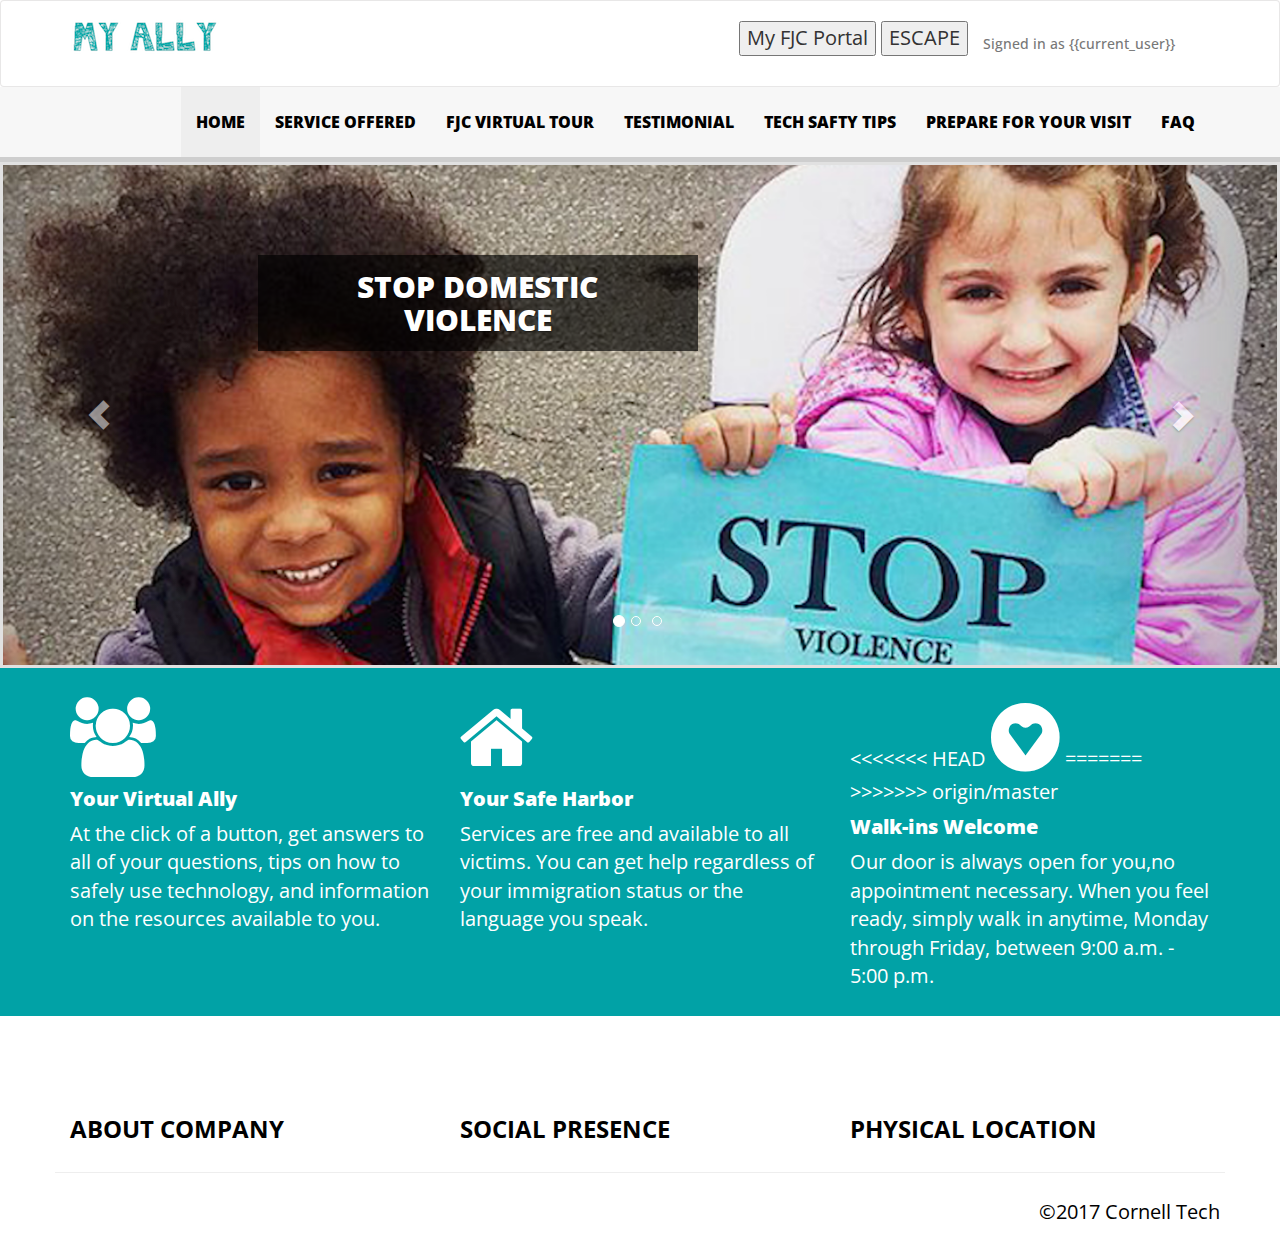
==== commit 5e4457f6: "Merge remote-tracking branch 'origin/master'" ====
--- a/index.html
+++ b/index.html
@@ -43,7 +43,8 @@
 
             </div>
             <div class="right-div">
-            <button type="button">My FJC Portal</button>
+            <h5 class="navbar-right navbar-text" ng-show="authenticated">Signed in as {{current_user}}</h5>
+            <button type="button" onclick="{location.href='register.html'}">My FJC Portal</button>
             <button type="button">ESCAPE</button>
 <!-- <strong>Support : </strong>  info@yourdomain.com -->
             </div>
@@ -146,8 +147,13 @@
             <div class="col-lg-4 col-md-4 col-sm-4 col-xs-12">
                 <div class="txt-block">
 
+<<<<<<< HEAD
+              
+                <i class="fa fa-gittip fa-4x"></i>
+=======
 
                 <i class="fa fa-gtip fa-4x"></i>
+>>>>>>> origin/master
 									<h4>Walk-ins Welcome</h4>
 									<p >
 										Our door is always open for you,no appointment necessary. When you feel ready, simply walk in anytime, Monday through Friday, between 9:00 a.m. - 5:00 p.m.
--- a/assets/css/style.css
+++ b/assets/css/style.css
@@ -25,6 +25,9 @@
 .just-txt-div {
     padding-bottom:30px;
     padding-top:30px;
+}
+.just-txt-div label{
+  color: #01a2a6;
 }
 .just-txt-div h3{
   text-align: center;
@@ -135,31 +138,41 @@
 .below-slideshow {
     color:#fff;
     background:#01a2a6;
-    padding-bottom:50px;
+    padding-bottom:15px;
     
 }
     .below-slideshow i {
-        padding-bottom:15px;
-    }
-    .below-slideshow .txt-block {
-        
-        padding-top:50px;
+        /*padding-bottom:15px;*/
+    }
+    .below-slideshow .txt-block{
+      padding-top: 30px;
+    }
+    .below-slideshow .txt-block h2 {
+      text-align: center;
+      /*color: #fff;*/
+
+    }
+    a.whitelink a:link{
+      color: #fff;
     }
      .below-slideshow h4 {
         font-weight:800;
         font-size:20px;
     }
+    }
+    }
     .below-slideshow p {
         padding-right:30px;
     }
 .tag-home {
     padding-top:50px;
     padding-bottom:30px;
-    font-size:30px;
+    font-size:40px;
     text-align:center;
-    line-height:45px
-}
-
+    line-height:45px;
+    color: #01a2a6;
+
+}
 .parallax-like {
 margin-top: 20px;
 margin-bottom: 20px;
@@ -185,6 +198,21 @@
 .just-sec {
     padding-top:50px;
     padding-bottom:70px;
+}
+
+.hands{
+  padding-top: 35px; 
+  border-radius: 200px;
+  opacity: 0.9;
+}
+.hands1{
+  /*padding-top: 35px; */
+  opacity: 0.9;
+  height: 200px;
+  /*width: 200px;*/
+  padding-left: 200px;
+  border-radius: 20px;
+
 }
 .set-div {
     border:1px solid #01a2a6;
